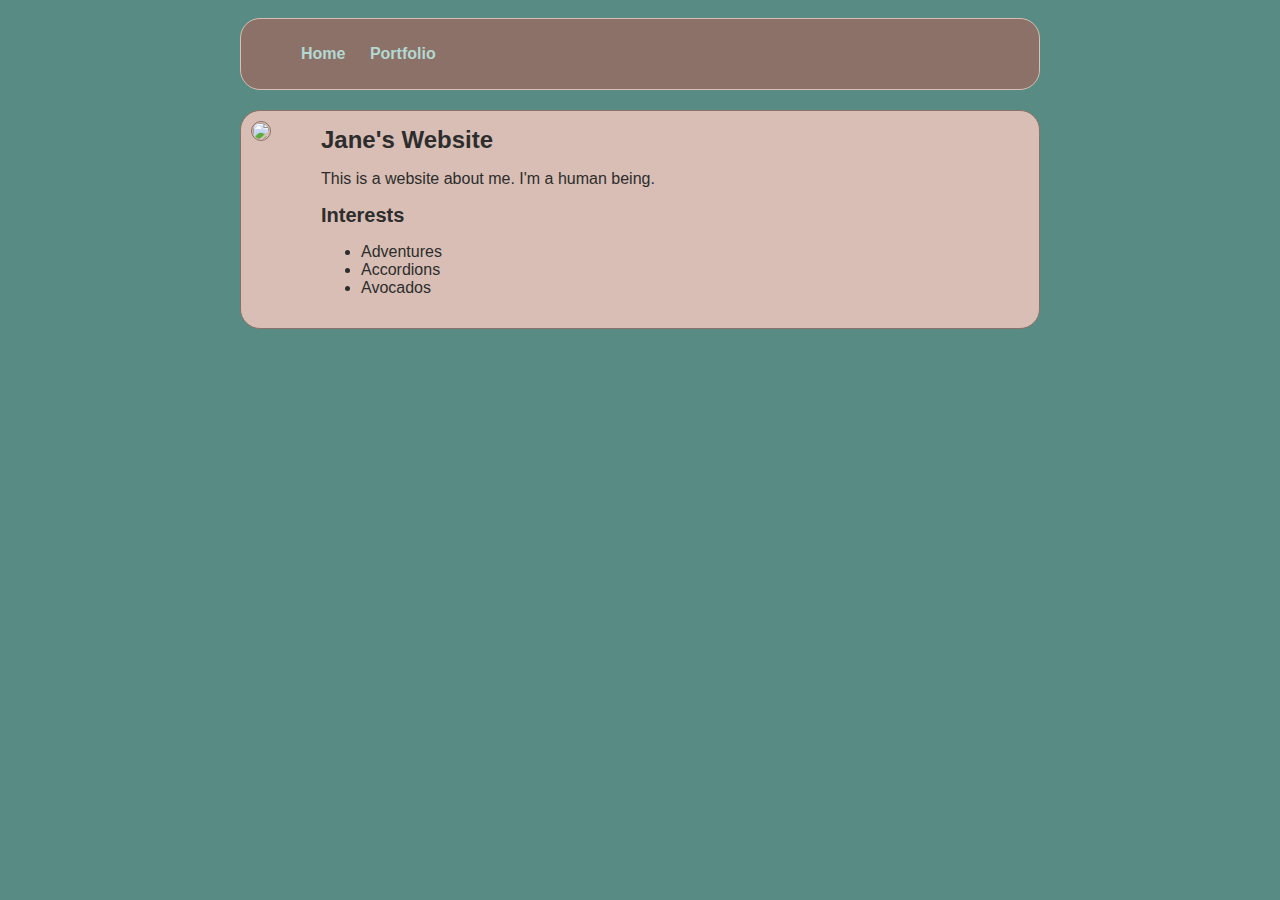
==== index.html @ 9ca5575d "A basic website" ====
<!DOCTYPE html>

<html>
    <head>
        <title> Jane Tardo's Portfolio </title>
        
        <style>
            body {
                background: rgb(88, 139, 131);
                color: rgb(45, 45, 45);
                padding: 10px;
                font-family: arial;
            }
            header {
                font-size: 1.5em;
                font-weight: bold;
            }
            [id=all-contents] {
                max-width: 800px;
                margin: auto;
            }

            /* navigation menu */
            nav {
                background: rgb(139, 113, 103);
                margin: 0 auto;
                margin-bottom: 20px;
                display: flex;
                padding: 10px;
                border-radius: 20px;
                border:1px solid #D8BEB4;
            }
            nav header {
                display: flex;
                align-items: center;
                color: rgb(255, 255, 255);
                flex: 1;
            }
            nav ul {
                list-style-image: none;
            }
            nav li {
                display: inline-block;
                padding: 0 10px;
            }
            nav a {
                text-decoration: none;
                color: rgb(180, 216, 210);
                 font-weight: bold;
            }

            /* main container area beneath menu */
            main {
                background: rgb(216, 190, 180);
                display: flex;
                border-radius: 20px;
                border:1px solid #8B7166;
            }
            [class=sidebar] {
                margin-right: 25px;
                padding: 10px;
            }
            [class=sidebar] img {
                width: 200px;
                padding:1px;
                border:1px solid #8B7166;
                border-radius: 20px;
                
            }
            [class=content] {
                flex: 1;
                padding: 15px;
            }
            [class=interests] header {
                font-size: 1.25em;
            }
        </style>
        
    </head>
    
    <body>
        <div id="all-contents"> 
            <nav>
                <ul>
                        <li><a href="index.html">Home</a></li>
                        <li><a href="portfolio.html">Portfolio</a></li>
                    </ul>
                
            </nav>

            <main>
                <div class="sidebar">
                    
                    <img src ="https://scontent-dft4-2.xx.fbcdn.net/v/t1.0-9/12804832_10101892200222838_8538710264070104594_n.jpg?oh=b6b4b2e0b12cb307e8156a3c3cbf4054&oe=5907BE0D">
                </div>

                <div class="content">
                    <header>Jane's Website</header>
                    
                
                    <p>This is a website about me. I'm a human being. </p>
                    
                     <section class="interests">
                        <header>Interests</header>
                        <ul>
                            <li>Adventures</li>
                            <li>Accordions</li>
                            <li>Avocados</li>
                        </ul>
                    </section>
                    
                </div>
            </main>
            
        </div>
        
    </body>
</html>
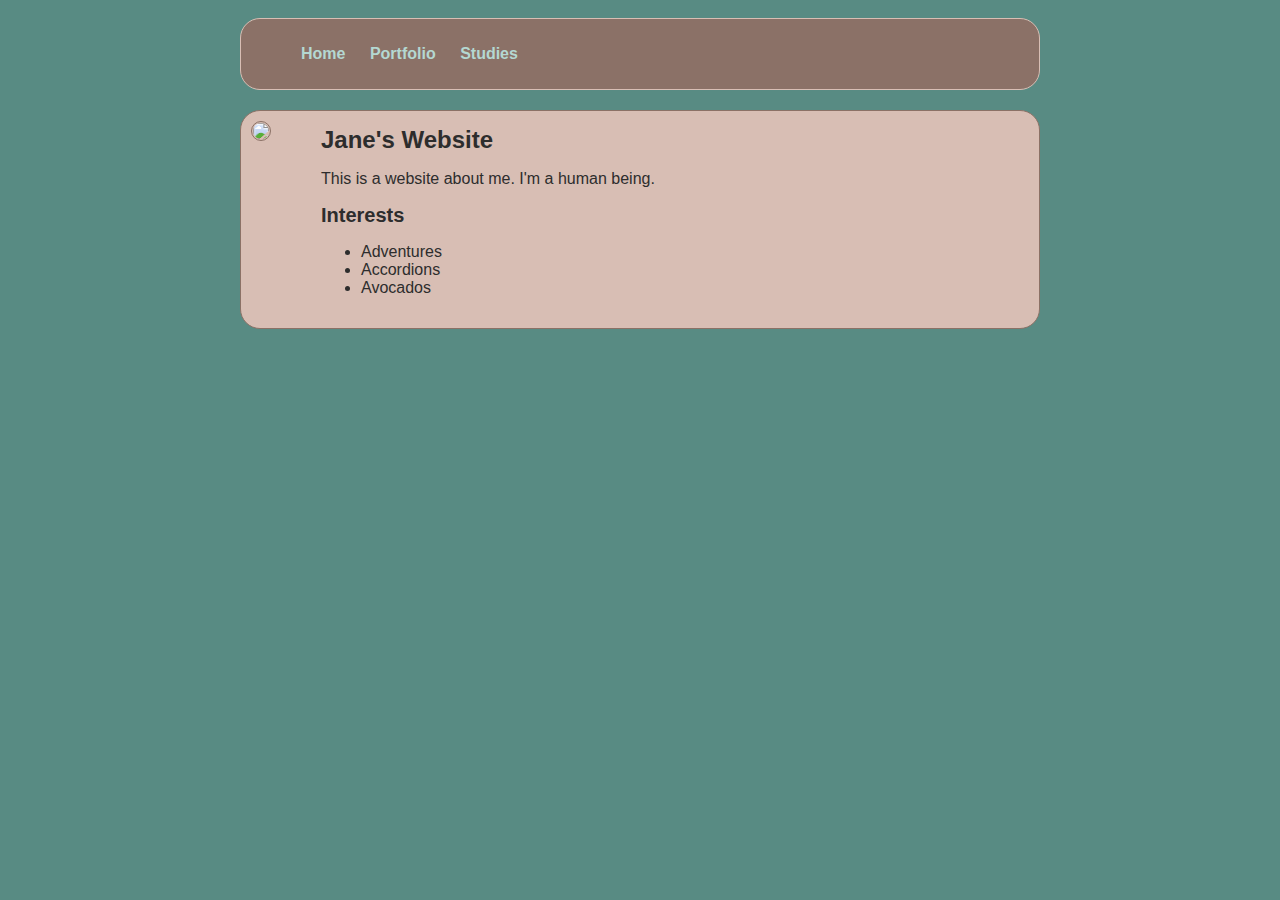
==== commit 932fff3c: "* submitting Studies Project" ====
--- a/index.html
+++ b/index.html
@@ -84,6 +84,7 @@
                 <ul>
                         <li><a href="index.html">Home</a></li>
                         <li><a href="portfolio.html">Portfolio</a></li>
+                        <li><a href="studies.html">Studies</a></li>
                     </ul>
                 
             </nav>
